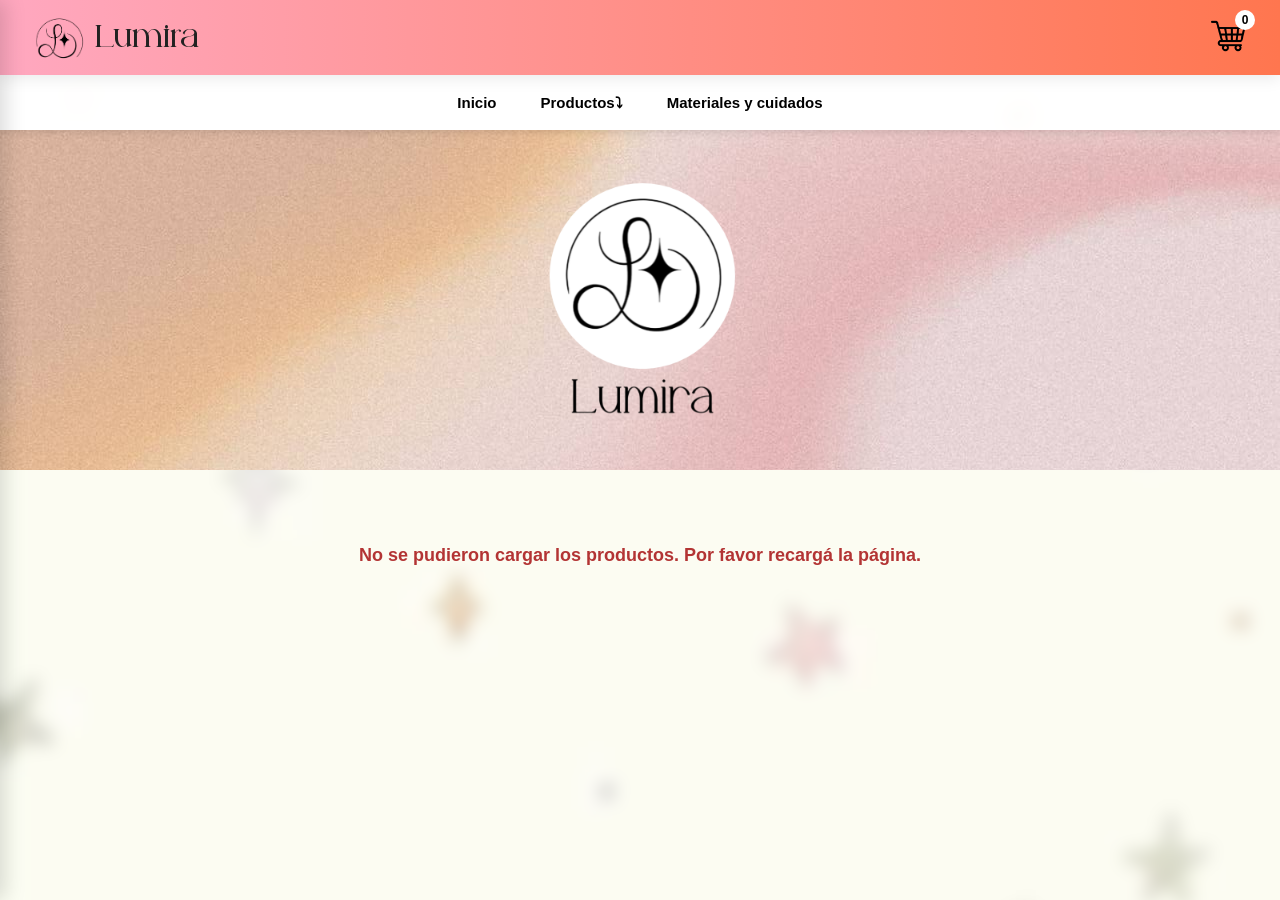
==== index.html @ 2cc87e88 "eliminar boton "ver todos"" ====
<!DOCTYPE html>
<html lang="es">

<head>
    <meta charset="UTF-8">
    <meta name="viewport" content="width=device-width, initial-scale=1.0">
    <title>Catálogo Lumira</title>

    <!-- LOGO EN LA PESTAÑA -->
    <link rel="icon" type="image/png" href="images/logo.png">

    <link rel="stylesheet" href="style.css">
</head>

<body>

    <!-- =========================================================
         FONDO DESENFOCADO
    ========================================================== -->
    <div class="fondo-desenfocado"></div>

    <!-- =========================================================
         HEADER (FIJO AL HACER SCROLL)
    ========================================================== -->
    <header class="header">

        <!-- BOTÓN MENÚ CELULAR -->
        <button
            class="boton-menu-celu"
            id="boton-menu-celu"
            onclick="abrirMenu()"
            aria-label="Abrir menú"
        >
            ☰
        </button>

        <!-- LOGO -->
        <div class="logo-container">
            <img
                src="images/logo.png"
                alt="Logo Lumira"
                class="logo-img"
            >
            <div class="logo-text">
                Lumira
            </div>
        </div>

        <!-- CARRITO -->
        <button
            class="boton-carrito"
            onclick="abrirCarrito()"
            aria-label="Abrir selección"
        >
            <img
                src="images/carrito.png"
                alt="Carrito"
            >
            <span
                id="contador-carrito"
                class="contador-carrito"
            >
                0
            </span>
        </button>

    </header>

    <!-- =========================================================
         MENÚ PRINCIPAL - PC
    ========================================================== -->
    <nav class="menu-principal" id="menu-principal">

        <!-- INICIO -->
        <button class="menu-principal-boton" onclick="mostrarSeccion('todos')">
            Inicio
        </button>

        <!-- PRODUCTOS -->
        <div class="menu-dropdown">
            <button
                class="menu-principal-boton menu-productos-boton"
                onclick="toggleProductos()"
            >
                Productos <span class="flecha-menu">⤵</span>
            </button>

            <!-- SUBMENÚ PRODUCTOS -->
            <div class="submenu-productos" id="submenu-productos">

                <!-- ACERO BLANCO -->
                <div class="material-menu">
                    <button class="material-boton" onclick="toggleMaterial('acero-blanco')">
                        Acero Blanco <span>›</span>
                    </button>
                    <div class="tipos-menu" id="tipos-acero-blanco">
                        <button class="btn-ver-todo-cat" onclick="filtrarMaterial('acero-blanco')">
                            • Ver todo Acero Blanco
                        </button>
                        <button onclick="filtrarTipo('acero-blanco', 'aros')">Aros</button>
                        <button onclick="filtrarTipo('acero-blanco', 'abridores')">Abridores</button>
                        <button onclick="filtrarTipo('acero-blanco', 'pulseras')">Pulseras</button>
                        <button onclick="filtrarTipo('acero-blanco', 'anillos')">Anillos</button>
                        <button onclick="filtrarTipo('acero-blanco', 'collares')">Collares</button>
                    </div>
                </div>

                <!-- ACERO DORADO -->
                <div class="material-menu">
                    <button class="material-boton" onclick="toggleMaterial('acero-dorado')">
                        Acero Dorado <span>›</span>
                    </button>
                    <div class="tipos-menu" id="tipos-acero-dorado">
                        <button class="btn-ver-todo-cat" onclick="filtrarMaterial('acero-dorado')">
                            • Ver todo Acero Dorado
                        </button>
                        <button onclick="filtrarTipo('acero-dorado', 'aros')">Aros</button>
                        <button onclick="filtrarTipo('acero-dorado', 'abridores')">Abridores</button>
                        <button onclick="filtrarTipo('acero-dorado', 'pulseras')">Pulseras</button>
                        <button onclick="filtrarTipo('acero-dorado', 'anillos')">Anillos</button>
                        <button onclick="filtrarTipo('acero-dorado', 'collares')">Collares</button>
                    </div>
                </div>

                <!-- ACERO QUIRÚRGICO -->
                <div class="material-menu">
                    <button class="material-boton" onclick="toggleMaterial('acero-quirurgico')">
                        Acero Quirúrgico <span>›</span>
                    </button>
                    <div class="tipos-menu" id="tipos-acero-quirurgico">
                        <button class="btn-ver-todo-cat" onclick="filtrarMaterial('acero-quirurgico')">
                            • Ver todo Acero Quirúrgico
                        </button>
                        <button onclick="filtrarTipo('acero-quirurgico', 'aros')">Aros</button>
                        <button onclick="filtrarTipo('acero-quirurgico', 'abridores')">Abridores</button>
                        <button onclick="filtrarTipo('acero-quirurgico', 'pulseras')">Pulseras</button>
                        <button onclick="filtrarTipo('acero-quirurgico', 'anillos')">Anillos</button>
                        <button onclick="filtrarTipo('acero-quirurgico', 'collares')">Collares</button>
                    </div>
                </div>

                <!-- PLATA -->
                <div class="material-menu">
                    <button class="material-boton" onclick="toggleMaterial('plata')">
                        Plata <span>›</span>
                    </button>
                    <div class="tipos-menu" id="tipos-plata">
                        <button class="btn-ver-todo-cat" onclick="filtrarMaterial('plata')">
                            • Ver todo Plata
                        </button>
                        <button onclick="filtrarTipo('plata', 'aros')">Aros</button>
                        <button onclick="filtrarTipo('plata', 'abridores')">Abridores</button>
                        <button onclick="filtrarTipo('plata', 'pulseras')">Pulseras</button>
                        <button onclick="filtrarTipo('plata', 'anillos')">Anillos</button>
                        <button onclick="filtrarTipo('plata', 'collares')">Collares</button>
                    </div>
                </div>

                <!-- LAMINADO EN PLATA -->
                <div class="material-menu">
                    <button class="material-boton" onclick="toggleMaterial('laminado-plata')">
                        Laminado en Plata <span>›</span>
                    </button>
                    <div class="tipos-menu" id="tipos-laminado-plata">
                        <button class="btn-ver-todo-cat" onclick="filtrarMaterial('laminado-plata')">
                            • Ver todo Laminado en Plata
                        </button>
                        <button onclick="filtrarTipo('laminado-plata', 'aros')">Aros</button>
                        <button onclick="filtrarTipo('laminado-plata', 'abridores')">Abridores</button>
                        <button onclick="filtrarTipo('laminado-plata', 'pulseras')">Pulseras</button>
                        <button onclick="filtrarTipo('laminado-plata', 'anillos')">Anillos</button>
                        <button onclick="filtrarTipo('laminado-plata', 'collares')">Collares</button>
                    </div>
                </div>

                <!-- VER TODOS -->
                <button class="ver-todos-productos" onclick="mostrarSeccion('todos')">
                    Ver todos los productos
                </button>

            </div>
        </div>

        <!-- MATERIALES Y CUIDADOS -->
        <button class="menu-principal-boton" onclick="mostrarCuidados()">
            Materiales y cuidados
        </button>

    </nav>

    <!-- =========================================================
         MENÚ LATERAL - CELULAR
    ========================================================== -->
    <div class="menu-overlay" id="menu-overlay" onclick="cerrarMenu()"></div>

    <aside class="menu-lateral" id="menu-lateral">

        <div class="menu-lateral-header">
            <span>Menú</span>
            <button onclick="cerrarMenu()" aria-label="Cerrar menú">×</button>
        </div>

        <button class="menu-lateral-boton" onclick="mostrarSeccion('todos'); cerrarMenu();">
            Inicio
        </button>

        <button class="menu-lateral-boton" onclick="toggleProductosCelu()">
            Productos <span>⌄</span>
        </button>

        <div class="submenu-productos-celu" id="submenu-productos-celu">

            <!-- ACERO BLANCO -->
            <button class="material-boton-celu" onclick="toggleMaterialCelu('acero-blanco')">
                Acero Blanco <span>›</span>
            </button>
            <div class="tipos-menu-celu" id="tipos-celu-acero-blanco">
                <button class="btn-ver-todo-cat-celu" onclick="filtrarMaterial('acero-blanco'); cerrarMenu();">
                    • Ver todo Acero Blanco
                </button>
                <button onclick="filtrarTipoCelu('acero-blanco', 'aros')">Aros</button>
                <button onclick="filtrarTipoCelu('acero-blanco', 'abridores')">Abridores</button>
                <button onclick="filtrarTipoCelu('acero-blanco', 'pulseras')">Pulseras</button>
                <button onclick="filtrarTipoCelu('acero-blanco', 'anillos')">Anillos</button>
                <button onclick="filtrarTipoCelu('acero-blanco', 'collares')">Collares</button>
            </div>

            <!-- ACERO DORADO -->
            <button class="material-boton-celu" onclick="toggleMaterialCelu('acero-dorado')">
                Acero Dorado <span>›</span>
            </button>
            <div class="tipos-menu-celu" id="tipos-celu-acero-dorado">
                <button class="btn-ver-todo-cat-celu" onclick="filtrarMaterial('acero-dorado'); cerrarMenu();">
                    • Ver todo Acero Dorado
                </button>
                <button onclick="filtrarTipoCelu('acero-dorado', 'aros')">Aros</button>
                <button onclick="filtrarTipoCelu('acero-dorado', 'abridores')">Abridores</button>
                <button onclick="filtrarTipoCelu('acero-dorado', 'pulseras')">Pulseras</button>
                <button onclick="filtrarTipoCelu('acero-dorado', 'anillos')">Anillos</button>
                <button onclick="filtrarTipoCelu('acero-dorado', 'collares')">Collares</button>
            </div>

            <!-- ACERO QUIRÚRGICO -->
            <button class="material-boton-celu" onclick="toggleMaterialCelu('acero-quirurgico')">
                Acero Quirúrgico <span>›</span>
            </button>
            <div class="tipos-menu-celu" id="tipos-celu-acero-quirurgico">
                <button class="btn-ver-todo-cat-celu" onclick="filtrarMaterial('acero-quirurgico'); cerrarMenu();">
                    • Ver todo Acero Quirúrgico
                </button>
                <button onclick="filtrarTipoCelu('acero-quirurgico', 'aros')">Aros</button>
                <button onclick="filtrarTipoCelu('acero-quirurgico', 'abridores')">Abridores</button>
                <button onclick="filtrarTipoCelu('acero-quirurgico', 'pulseras')">Pulseras</button>
                <button onclick="filtrarTipoCelu('acero-quirurgico', 'anillos')">Anillos</button>
                <button onclick="filtrarTipoCelu('acero-quirurgico', 'collares')">Collares</button>
            </div>

            <!-- PLATA -->
            <button class="material-boton-celu" onclick="toggleMaterialCelu('plata')">
                Plata <span>›</span>
            </button>
            <div class="tipos-menu-celu" id="tipos-celu-plata">
                <button class="btn-ver-todo-cat-celu" onclick="filtrarMaterial('plata'); cerrarMenu();">
                    • Ver todo Plata
                </button>
                <button onclick="filtrarTipoCelu('plata', 'aros')">Aros</button>
                <button onclick="filtrarTipoCelu('plata', 'abridores')">Abridores</button>
                <button onclick="filtrarTipoCelu('plata', 'pulseras')">Pulseras</button>
                <button onclick="filtrarTipoCelu('plata', 'anillos')">Anillos</button>
                <button onclick="filtrarTipoCelu('plata', 'collares')">Collares</button>
            </div>

            <!-- LAMINADO EN PLATA -->
            <button class="material-boton-celu" onclick="toggleMaterialCelu('laminado-plata')">
                Laminado en Plata <span>›</span>
            </button>
            <div class="tipos-menu-celu" id="tipos-celu-laminado-plata">
                <button class="btn-ver-todo-cat-celu" onclick="filtrarMaterial('laminado-plata'); cerrarMenu();">
                    • Ver todo Laminado en Plata
                </button>
                <button onclick="filtrarTipoCelu('laminado-plata', 'aros')">Aros</button>
                <button onclick="filtrarTipoCelu('laminado-plata', 'abridores')">Abridores</button>
                <button onclick="filtrarTipoCelu('laminado-plata', 'pulseras')">Pulseras</button>
                <button onclick="filtrarTipoCelu('laminado-plata', 'anillos')">Anillos</button>
                <button onclick="filtrarTipoCelu('laminado-plata', 'collares')">Collares</button>
            </div>

            <button
                class="ver-todos-productos-celu"
                onclick="mostrarSeccion('todos'); cerrarMenu();"
            >
                Ver todos los productos
            </button>

        </div>

        <button class="menu-lateral-boton" onclick="mostrarCuidados(); cerrarMenu();">
            Materiales y cuidados
        </button>

    </aside>

    <!-- =========================================================
         IMAGEN PRINCIPAL
    ========================================================== -->
    <div class="menu-imagen">
        <img
            src="images/fondo.png"
            alt="Lumira Joyas"
            class="fondo"
        >
    </div>

    <!-- =========================================================
         CATÁLOGO
    ========================================================== -->
    <main class="catalogo" id="catalogo">
        <!-- Los productos se cargarán automáticamente -->
    </main>

    <!-- =========================================================
         MODAL GUÍA DE CUIDADOS
    ========================================================== -->
    <div class="modal-cuidados-overlay" id="modal-cuidados">
        <div class="modal-cuidados-caja">
            
            <button class="modal-cuidados-cerrar" onclick="cerrarCuidados()" aria-label="Cerrar">×</button>

            <h2 class="cuidados-titulo-principal">Guía de Cuidado de Joyas</h2>

            <p class="cuidados-intro">
                Para que tus piezas mantengan su brillo y color original por mucho más tiempo, te recomendamos seguir estas pautas de uso y mantenimiento según el material:
            </p>

            <div class="cuidados-seccion">
                <h3 class="cuidados-seccion-titulo">RECOMENDACIONES GENERALES</h3>

                <div class="cuidados-item">
                    <h4>EVITÁ EL CONTACTO CON QUÍMICOS</h4>
                    <p>⤷ Colocate perfumes, cremas, lociones corporales y fijador de pelo antes de ponerte las joyas y dejá que la piel absorba el producto primero.</p>
                </div>

                <div class="cuidados-item">
                    <h4>CUIDADO CON EL AGUA</h4>
                    <p>⤷ Retirate los accesorios antes de ducharte, ingresar a la piscina (el cloro deteriora los acabados) o al mar (la salinidad es corrosiva).</p>
                </div>

                <div class="cuidados-item">
                    <h4>GUARDADO INDIVIDUAL</h4>
                    <p>⤷ Guardá cada pieza por separado en bolsitas de tela, sobres herméticos tipo ziploc o alhajeros con compartimentos para evitar fricción, rayones y enredos.</p>
                </div>

                <div class="cuidados-item">
                    <h4>ACTIVIDAD FÍSICA</h4>
                    <p>⤷ No uses las joyas para hacer deporte; el sudor y el pH de la piel pueden acelerar el desgaste de los recubrimientos.</p>
                </div>
            </div>

            <div class="cuidados-seccion">
                <h3 class="cuidados-seccion-titulo">CUIDADOS ESPECÍFICOS POR MATERIAL</h3>

                <div class="cuidados-item">
                    <h4>ACERO QUIRÚRGICO 316L</h4>
                    <p>⤷ Es el material más resistente, inoxidable e hipoalergénico. No se oxida ni pierde su color con el agua. Podés lavarlo periódicamente con agua tibia y jabón neutro, secándolo bien con un paño suave.</p>
                </div>

                <div class="cuidados-item">
                    <h4>ACERO BLANCO Y ACERO DORADO</h4>
                    <p>⤷ Al tener una base de acero con un baño de color (plateado o dorado), requieren un trato delicado para no desgastar la capa superficial. Evitá totalmente el agua, el roce constante contra superficies duras y los productos abrasivos.</p>
                </div>

                <div class="cuidados-item">
                    <h4>LAMINADO EN PLATA / PLATA 925</h4>
                    <p>⤷ La plata reacciona de forma natural con el azufre del ambiente y el pH corporal, lo que puede oscurecerla con el tiempo. Esto no significa que esté arruinada: basta con frotarla suavemente con un paño de pulido seco para joyas o microfibra limpia para devolverle su brillo. Mantenelas siempre protegidas del aire y la humedad directa cuando no las uses.</p>
                </div>
            </div>

        </div>
    </div>

    <!-- =========================================================
         JAVASCRIPT
    ========================================================== -->
    <script>

        /* ========================================================
           SUPABASE CONFIG
        ======================================================== */
        const SUPABASE_URL = "https://fnpxfmdgilsuipwyrkzs.supabase.co";
        const SUPABASE_KEY = "sb_publishable_K-2L2v84e3yEme6vSFzbAw_E8MiIpHr";

        /* ========================================================
           VARIABLES
        ======================================================== */
        let todosLosProductos = [];
        let carrito = [];

        /* ========================================================
           MENÚ PRINCIPAL (PC)
        ======================================================== */
        function toggleProductos() {
            const submenu = document.getElementById("submenu-productos");
            submenu.classList.toggle("activo");
        }

        function toggleMaterial(material) {
            const tipos = document.getElementById("tipos-" + material);
            if (tipos) tipos.classList.toggle("activo");
        }

        /* ========================================================
           MENÚ CELULAR
        ======================================================== */
        function abrirMenu() {
            document.getElementById("menu-lateral").classList.add("activo");
            document.getElementById("menu-overlay").classList.add("activo");
        }

        function cerrarMenu() {
            document.getElementById("menu-lateral").classList.remove("activo");
            document.getElementById("menu-overlay").classList.remove("activo");
        }

        function toggleProductosCelu() {
            document.getElementById("submenu-productos-celu").classList.toggle("activo");
        }

        function toggleMaterialCelu(material) {
            const tipos = document.getElementById("tipos-celu-" + material);
            if (tipos) tipos.classList.toggle("activo");
        }

        function filtrarTipoCelu(material, tipo) {
            filtrarTipo(material, tipo);
            cerrarMenu();
        }

        /* ========================================================
           MODAL CUIDADOS
        ======================================================== */
        function mostrarCuidados() {
            document.getElementById("modal-cuidados").classList.add("activo");
        }

        function cerrarCuidados() {
            document.getElementById("modal-cuidados").classList.remove("activo");
        }

        document.getElementById("modal-cuidados").addEventListener("click", (e) => {
            if (e.target === document.getElementById("modal-cuidados")) {
                cerrarCuidados();
            }
        });

        /* ========================================================
           FILTRADO CON PERSISTENCIA EN URL
        ======================================================== */

        // Filtrar por Material + Tipo (ej: Acero Dorado -> Pulseras)
        function filtrarTipo(material, tipo, actualizarURL = true) {
            if (actualizarURL) {
                const url = new URL(window.location);
                url.searchParams.set("material", material);
                url.searchParams.set("tipo", tipo);
                window.history.pushState({}, "", url);
            }

            const productosFiltrados = todosLosProductos.filter(producto => {
                const cat = (producto.categoria || producto.material || "").toLowerCase();
                const tip = (producto.tipo || "").toLowerCase();
                return cat === material.toLowerCase() && tip === tipo.toLowerCase();
            });

            mostrarProductos(productosFiltrados);
            const sub = document.getElementById("submenu-productos");
            if (sub) sub.classList.remove("activo");
        }

        // Filtrar solo por Material (ej: Ver todo Acero Dorado)
        function filtrarMaterial(material, actualizarURL = true) {
            if (actualizarURL) {
                const url = new URL(window.location);
                url.searchParams.set("material", material);
                url.searchParams.delete("tipo");
                window.history.pushState({}, "", url);
            }

            const productosFiltrados = todosLosProductos.filter(producto => {
                const cat = (producto.categoria || producto.material || "").toLowerCase();
                return cat === material.toLowerCase();
            });

            mostrarProductos(productosFiltrados);
            const sub = document.getElementById("submenu-productos");
            if (sub) sub.classList.remove("activo");
        }

        // Mostrar Todos los productos
        function mostrarSeccion(seccion, actualizarURL = true) {
            if (actualizarURL) {
                const url = new URL(window.location);
                url.searchParams.delete("material");
                url.searchParams.delete("tipo");
                window.history.pushState({}, "", url);
            }

            mostrarProductos(todosLosProductos);
            const sub = document.getElementById("submenu-productos");
            if (sub) sub.classList.remove("activo");
        }

// Leer la URL al cargar o al usar atrás/adelante del navegador
        function aplicarFiltrosDesdeURL() {
            const params = new URLSearchParams(window.location.search);
            const material = params.get("material");
            const tipo = params.get("tipo");

            if (material && tipo) {
                filtrarTipo(material, tipo, false);
            } else if (material) {
                filtrarMaterial(material, false);
            } else {
                // Si no hay filtros, mostramos los botones grandes de inicio
                mostrarInicioCategorias();
            }
        }

        // FUNCIÓN: Muestra los botones gigantes de materiales en el inicio
        function mostrarInicioCategorias() {
            const catalogo = document.getElementById("catalogo");
            catalogo.innerHTML = `
                <div class="contenedor-inicio-materiales">
                    <h2 class="titulo-inicio-materiales">Elegí el material que estás buscando</h2>
                    <div class="grid-materiales-grandes">
                        <button class="btn-material-grande" onclick="filtrarMaterial('acero-blanco')">Acero Blanco</button>
                        <button class="btn-material-grande" onclick="filtrarMaterial('acero-dorado')">Acero Dorado</button>
                        <button class="btn-material-grande" onclick="filtrarMaterial('acero-quirurgico')">Acero Quirúrgico</button>
                        <button class="btn-material-grande" onclick="filtrarMaterial('plata')">Plata</button>
                        <button class="btn-material-grande" onclick="filtrarMaterial('laminado-plata')">Laminado en Plata</button>
                    </div>
                </div>
            `;
            
            const sub = document.getElementById("submenu-productos");
            if (sub) sub.classList.remove("activo");
        }

        // Modificar para que el botón "Inicio" del menú cargue los botones grandes
        function mostrarSeccion(seccion, actualizarURL = true) {
            if (actualizarURL) {
                const url = new URL(window.location);
                url.searchParams.delete("material");
                url.searchParams.delete("tipo");
                window.history.pushState({}, "", url);
            }

            if (seccion === 'todos') {
                mostrarInicioCategorias();
            }

            const sub = document.getElementById("submenu-productos");
            if (sub) sub.classList.remove("activo");
        }

        window.addEventListener("popstate", aplicarFiltrosDesdeURL);

        /* ========================================================
           MOSTRAR PRODUCTOS
        ======================================================== */
        function mostrarProductos(productos) {
            const catalogo = document.getElementById("catalogo");
            catalogo.innerHTML = "";

            if (!productos || productos.length === 0) {
                catalogo.innerHTML = `
                    <p class="sin-productos">
                        No hay productos para mostrar.
                    </p>
                `;
                return;
            }

            productos.forEach(producto => {
                const tarjeta = document.createElement("div");
                tarjeta.classList.add(
                    "producto",
                    producto.categoria || "sin-categoria",
                    producto.tipo || "sin-tipo"
                );
                tarjeta.dataset.productoId = producto.id;

                // 1. Imagen
                const imagen = document.createElement("img");
                imagen.src = producto.imagen || "images/sin-imagen.jpg";
                imagen.alt = producto.nombre || "Joya Lumira";
                imagen.loading = "lazy";

                // 2. Nombre
                const nombre = document.createElement("h2");
                nombre.textContent = producto.nombre || "Sin nombre";

                // 3. Precios y Descuento
                const precioContenedor = document.createElement("div");
                precioContenedor.classList.add("precio-producto");

                const precioOriginal = Number(producto.precio || 0);
                const descuento = Number(producto.descuento || 0);
                const precioFinal = descuento > 0 ? precioOriginal * (1 - descuento / 100) : precioOriginal;

                if (descuento > 0) {
                    precioContenedor.innerHTML = `
                        <div class="precio-fila">
                            <span class="precio-original">$${precioOriginal.toLocaleString("es-AR")}</span>
                            <span class="descuento">${descuento}% OFF</span>
                        </div>
                        <div class="precio-final">$${precioFinal.toLocaleString("es-AR")}</div>
                    `;
                } else {
                    precioContenedor.innerHTML = `
                        <span class="precio-final">$${precioOriginal.toLocaleString("es-AR")}</span>
                    `;
                }

                // 4. Botón Ver Más
                const boton = document.createElement("a");
                boton.textContent = "Ver más";
                boton.classList.add("boton");
                boton.href = "producto.html?id=" + producto.id;

                // 5. Botón Agregar
                const botonAgregar = document.createElement("button");
                botonAgregar.classList.add("boton-seleccion");
                botonAgregar.type = "button";

                const stock = Number(producto.cantidad_disponible ?? producto.stock ?? 0);

                function actualizarBotonAgregar() {
                    const existente = carrito.find(item => item.id === producto.id);
                    if (existente) {
                        botonAgregar.textContent = `✓ Añadido (${existente.cantidad})`;
                        botonAgregar.classList.add("producto-anadido");
                    } else {
                        botonAgregar.textContent = "Agregar a mi selección";
                        botonAgregar.classList.remove("producto-anadido");
                    }
                }

                botonAgregar.addEventListener("click", () => {
                    const existente = carrito.find(item => item.id === producto.id);

                    if (existente) {
                        if (existente.cantidad >= stock) {
                            alert("Ya seleccionaste todas las unidades disponibles de este producto. 💕");
                            return;
                        }
                    }

                    agregarAlCarrito(producto);
                    actualizarBotonAgregar();
                });

                actualizarBotonAgregar();

                // Armar tarjeta
                tarjeta.appendChild(imagen);
                tarjeta.appendChild(nombre);
                tarjeta.appendChild(precioContenedor);
                tarjeta.appendChild(boton);
                tarjeta.appendChild(botonAgregar);

                catalogo.appendChild(tarjeta);
            });
        }

        /* ========================================================
           CARGAR PRODUCTOS DESDE SUPABASE
        ======================================================== */
        async function cargarProductos() {
            try {
                const respuesta = await fetch(
                    `${SUPABASE_URL}/rest/v1/productos?select=*&order=id.desc`,
                    {
                        headers: {
                            "apikey": SUPABASE_KEY
                        }
                    }
                );

                if (!respuesta.ok) {
                    throw new Error("Error al conectar con Supabase: " + respuesta.status);
                }

                const productos = await respuesta.json();

                todosLosProductos = (productos || []).filter(producto => {
                    const stock = Number(producto.cantidad_disponible ?? producto.stock ?? 0);
                    return stock > 0;
                });

                aplicarFiltrosDesdeURL();

            } catch (error) {
                console.error("Error cargando productos:", error);
                document.getElementById("catalogo").innerHTML = `
                    <p class="sin-productos" style="color:#b33434;">
                        No se pudieron cargar los productos. Por favor recargá la página.
                    </p>
                `;
            }
        }

        /* ========================================================
           MANEJO DE CARRITO
        ======================================================== */
        function agregarAlCarrito(producto) {
            const stock = Number(producto.cantidad_disponible ?? producto.stock ?? 0);
            const existente = carrito.find(item => item.id === producto.id);

            if (existente) {
                if (existente.cantidad >= stock) {
                    alert("Ya seleccionaste todas las unidades disponibles. 💕");
                    return;
                }
                existente.cantidad++;
            } else {
                carrito.push({
                    ...producto,
                    cantidad: 1
                });
            }

            actualizarCarrito();
        }

        function actualizarCarrito() {
            const contador = document.getElementById("contador-carrito");
            const cantidad = carrito.reduce((total, p) => total + (p.cantidad || 1), 0);
            if (contador) contador.textContent = cantidad;

            localStorage.setItem("lumiraCarrito", JSON.stringify(carrito));
        }

        function abrirCarrito() {
            window.location.href = "carrito.html";
        }

        function cargarCarritoGuardado() {
            const guardado = localStorage.getItem("lumiraCarrito");
            if (!guardado) {
                carrito = [];
                return;
            }
            try {
                carrito = JSON.parse(guardado) || [];
            } catch (e) {
                carrito = [];
            }
        }

        /* ========================================================
            INICIALIZAR
        ======================================================== */
        cargarCarritoGuardado();
        actualizarCarrito();
        
        // Modificamos esto para que cargue los datos en segundo plano 
        // pero muestre los botones grandes apenas abre la página:
        async function iniciarTienda() {
            mostrarInicioCategorias(); // Muestra los botones al instante
            await cargarProductos();   // Carga los productos por detrás sin mostrarlos todavía
        }
        
        iniciarTienda();
    </script>
</body>
</html>
---- style.css ----
/* =========================================================
   FUENTE
========================================================= */

@font-face {
    font-family: 'MUENOO';
    src: url('fonts/MUENOO.ttf') format('truetype');
}

/* =========================================================
   GENERAL
========================================================= */

* {
    box-sizing: border-box;
}

html {
    margin: 0;
    padding: 0;
}

body {
    margin: 0;
    padding: 0;
    font-family: Arial, sans-serif;
    color: #222;
    min-height: 100vh;
}

/* =========================================================
   FONDO DESENFOCADO
========================================================= */

.fondo-desenfocado {
    position: fixed;
    inset: 0;
    background: url('images/desenfocado.jpg') center / cover no-repeat;
    filter: blur(8px);
    transform: scale(1.05);
    z-index: -1;
}

/* =========================================================
   HEADER (FIJO AL HACER SCROLL)
========================================================= */

.header {
    width: 100%;
    height: 75px;
    display: flex;
    align-items: center;
    justify-content: space-between;
    padding: 10px 30px;
    background: linear-gradient(90deg, #FFA8C0, #FF764F);
    position: sticky;
    top: 0;
    z-index: 1000;
    box-shadow: 0 4px 15px rgba(0, 0, 0, 0.08);
}

/* =========================================================
   LOGO
========================================================= */

.logo-container {
    display: flex;
    align-items: center;
    gap: 8px;
}

.logo-img {
    height: 48px;
    width: auto;
}

.logo-text {
    font-family: 'MUENOO', cursive;
    font-size: 32px;
}

/* =========================================================
   INSTAGRAM
========================================================= */

.contacto {
    margin-left: auto;
    margin-right: 25px;
}

.contacto a {
    text-decoration: none;
    color: #000;
    font-weight: bold;
}

.contacto a:hover {
    text-decoration: underline;
}

/* =========================================================
   CARRITO
========================================================= */

.boton-carrito {
    position: relative;
    border: none;
    background: transparent;
    cursor: pointer;
    padding: 5px;
}

.boton-carrito img {
    width: 34px;
    height: 34px;
    object-fit: contain;
}

.contador-carrito {
    position: absolute;
    top: -4px;
    right: -5px;
    min-width: 20px;
    height: 20px;
    padding: 0 5px;
    border-radius: 50%;
    background: #fff;
    color: #000;
    font-size: 12px;
    font-weight: bold;
    display: flex;
    align-items: center;
    justify-content: center;
}

/* =========================================================
   BOTÓN MENÚ CELULAR
========================================================= */

.boton-menu-celu {
    display: none;
    border: none;
    background: transparent;
    font-size: 28px;
    cursor: pointer;
    padding: 4px;
}

/* =========================================================
   MENÚ PRINCIPAL PC
========================================================= */

.menu-principal {
    width: 100%;
    height: 55px;
    display: flex;
    align-items: center;
    justify-content: center;
    gap: 8px;
    background: rgba(255, 255, 255, 0.96);
    box-shadow: 0 2px 8px rgba(0, 0, 0, 0.12);
    position: relative;
    z-index: 900;
}

/* =========================================================
   BOTONES PRINCIPALES
========================================================= */

.menu-principal-boton {
    height: 55px;
    border: none;
    background: transparent;
    padding: 0 18px;
    font-size: 15px;
    font-weight: bold;
    cursor: pointer;
    display: flex;
    align-items: center;
    justify-content: center;
    white-space: nowrap;
}

.menu-principal-boton:hover {
    background: rgba(255, 168, 192, 0.22);
}

/* =========================================================
   DROPDOWN PRODUCTOS
========================================================= */

.menu-dropdown {
    position: relative;
    height: 55px;
    display: flex;
    align-items: center;
}

.submenu-productos {
    position: absolute;
    top: 55px;
    left: 50%;
    transform: translateX(-50%);
    width: 260px;
    background: #fff;
    border-radius: 0 0 12px 12px;
    box-shadow: 0 8px 25px rgba(0, 0, 0, 0.18);
    padding: 10px;
    display: none;
}

.submenu-productos.activo {
    display: block;
}

/* =========================================================
   MATERIAL PC
========================================================= */

.material-menu {
    width: 100%;
}

.material-boton {
    width: 100%;
    border: none;
    background: transparent;
    padding: 12px 10px;
    display: flex;
    align-items: center;
    justify-content: space-between;
    font-size: 14px;
    font-weight: bold;
    cursor: pointer;
    border-radius: 7px;
}

.material-boton:hover {
    background: #f8eeee;
}

.material-boton span {
    font-size: 20px;
    line-height: 1;
}

/* =========================================================
   TIPOS DE JOYAS PC
========================================================= */

.tipos-menu {
    display: none;
    padding: 3px 8px 8px;
}

.tipos-menu.activo {
    display: flex;
    flex-direction: column;
    gap: 2px;
}

.tipos-menu button {
    border: none;
    background: transparent;
    text-align: left;
    padding: 7px 10px;
    border-radius: 6px;
    cursor: pointer;
    font-size: 13px;
}

.tipos-menu button:hover {
    background: #f5eeee;
}

.btn-ver-todo-cat {
    font-weight: bold !important;
    color: #b03a58 !important;
    border-bottom: 1px solid #f2e3e7 !important;
    padding-bottom: 8px !important;
    margin-bottom: 3px;
}

/* =========================================================
   VER TODOS
========================================================= */

.ver-todos-productos {
    width: 100%;
    margin-top: 7px;
    padding: 10px;
    border: none;
    border-top: 1px solid #eee;
    background: transparent;
    font-weight: bold;
    cursor: pointer;
}

.ver-todos-productos:hover {
    background: #f8eeee;
}

/* =========================================================
   MENÚ LATERAL CELULAR
========================================================= */

.menu-overlay {
    position: fixed;
    inset: 0;
    background: rgba(0, 0, 0, 0.4);
    z-index: 2000;
    opacity: 0;
    visibility: hidden;
    transition: opacity 0.25s;
}

.menu-overlay.activo {
    opacity: 1;
    visibility: visible;
}

.menu-lateral {
    position: fixed;
    top: 0;
    left: 0;
    width: 82%;
    max-width: 340px;
    height: 100vh;
    background: #fff;
    z-index: 2100;
    transform: translateX(-100%);
    transition: transform 0.3s ease;
    overflow-y: auto;
    box-shadow: 5px 0 20px rgba(0, 0, 0, 0.15);
}

.menu-lateral.activo {
    transform: translateX(0);
}

/* =========================================================
   CABECERA MENÚ CELULAR
========================================================= */

.menu-lateral-header {
    height: 65px;
    padding: 0 20px;
    display: flex;
    align-items: center;
    justify-content: space-between;
    background: linear-gradient(90deg, #FFA8C0, #FF764F);
    font-size: 20px;
    font-weight: bold;
}

.menu-lateral-header button {
    border: none;
    background: transparent;
    font-size: 30px;
    cursor: pointer;
}

/* =========================================================
   BOTONES MENÚ CELULAR
========================================================= */

.menu-lateral-boton {
    width: 100%;
    border: none;
    border-bottom: 1px solid #eee;
    background: #fff;
    padding: 15px 20px;
    text-align: left;
    font-size: 16px;
    font-weight: bold;
    cursor: pointer;
    display: flex;
    align-items: center;
    justify-content: space-between;
}

.menu-lateral-boton:hover {
    background: #faf0f2;
}

/* =========================================================
   PRODUCTOS CELULAR
========================================================= */

.submenu-productos-celu {
    display: none;
    background: #fafafa;
}

.submenu-productos-celu.activo {
    display: block;
}

/* =========================================================
   MATERIAL CELULAR
========================================================= */

.material-boton-celu {
    width: 100%;
    border: none;
    background: #fafafa;
    padding: 13px 30px;
    display: flex;
    align-items: center;
    justify-content: space-between;
    font-size: 15px;
    cursor: pointer;
    text-align: left;
}

.material-boton-celu:hover {
    background: #f5eeee;
}

.material-boton-celu span {
    font-size: 21px;
}

/* =========================================================
   TIPOS CELULAR
========================================================= */

.tipos-menu-celu {
    display: none;
    padding: 3px 0 8px;
    background: #f5f5f5;
}

.tipos-menu-celu.activo {
    display: flex;
    flex-direction: column;
}

.tipos-menu-celu button {
    border: none;
    background: transparent;
    padding: 10px 45px;
    text-align: left;
    font-size: 14px;
    cursor: pointer;
}

.tipos-menu-celu button:hover {
    background: #eeeeee;
}

.btn-ver-todo-cat-celu {
    font-weight: bold !important;
    color: #b03a58 !important;
    background: #fdf6f7 !important;
    border-bottom: 1px solid #eddfe2 !important;
}

/* =========================================================
   VER TODOS CELULAR
========================================================= */

.ver-todos-productos-celu {
    width: 100%;
    border: none;
    border-top: 1px solid #ddd;
    background: #fafafa;
    padding: 14px 30px;
    text-align: left;
    font-weight: bold;
    cursor: pointer;
}

.ver-todos-productos-celu:hover {
    background: #f1f1f1;
}

/* =========================================================
   IMAGEN PRINCIPAL
========================================================= */

.menu-imagen {
    width: 100%;
    height: 340px;
    margin: 0;
    padding: 0;
    overflow: hidden;
}

.menu-imagen .fondo {
    display: block;
    width: 100%;
    height: 100%;
    object-fit: cover;
    object-position: center center;
}

/* =========================================================
   CATÁLOGO
========================================================= */

.catalogo {
    width: 92%;
    max-width: 1200px;
    margin: 35px auto;
    display: grid;
    grid-template-columns: repeat(auto-fill, minmax(210px, 1fr));
    gap: 25px;
}

/* =========================================================
   PRODUCTO
========================================================= */

.producto {
    background: rgba(255, 255, 255, 0.96);
    border-radius: 15px;
    padding: 15px;
    box-shadow: 0 5px 18px rgba(0, 0, 0, 0.12);
    display: flex;
    flex-direction: column;
    align-items: center;
}

.producto > img {
    width: 100%;
    aspect-ratio: 1 / 1;
    object-fit: cover;
    border-radius: 10px;
}

.producto h2 {
    width: 100%;
    margin: 12px 0 7px;
    font-size: 17px;
    text-align: center;
}

/* =========================================================
   PRECIOS
========================================================= */

.precio-producto {
    width: 100%;
    text-align: center;
    margin-bottom: 12px;
}

.precio-fila {
    display: flex;
    align-items: center;
    justify-content: center;
    gap: 7px;
}

.precio-original {
    color: #888;
    text-decoration: line-through;
    font-size: 13px;
}

.descuento {
    background: #f56d6d;
    color: #000;
    font-size: 11px;
    font-weight: bold;
    padding: 3px 6px;
    border-radius: 5px;
}

.precio-final {
    font-size: 18px;
    font-weight: bold;
    margin-top: 3px;
}

/* =========================================================
   BOTÓN VER MÁS
========================================================= */

.boton {
    width: 100%;
    text-align: center;
    text-decoration: none;
    background: #222;
    color: #fff;
    padding: 10px;
    border-radius: 8px;
    font-weight: bold;
    margin-bottom: 8px;
    transition: transform 0.2s, opacity 0.2s;
}

.boton:hover {
    transform: translateY(-2px);
    opacity: 0.9;
}

/* =========================================================
   BOTÓN SELECCIÓN
========================================================= */

.boton-seleccion {
    width: 100%;
    border: none;
    background: #FFA8C0;
    color: #000;
    padding: 10px;
    border-radius: 8px;
    font-weight: bold;
    cursor: pointer;
    transition: transform 0.2s, opacity 0.2s;
}

.boton-seleccion:hover {
    transform: translateY(-2px);
    opacity: 0.9;
}

.boton-seleccion.producto-anadido {
    background: #d9f0df;
    color: #256b38;
}

/* =========================================================
   MENSAJE SIN PRODUCTOS
========================================================= */

.sin-productos {
    grid-column: 1 / -1;
    width: 100%;
    text-align: center;
    margin: 40px 0;
    font-size: 18px;
    font-weight: bold;
    color: #555;
}

/* =========================================================
   MODAL GUÍA DE CUIDADOS
========================================================= */

.modal-cuidados-overlay {
    position: fixed;
    top: 0;
    left: 0;
    width: 100vw;
    height: 100vh;
    background: rgba(0, 0, 0, 0.6);
    backdrop-filter: blur(4px);
    z-index: 9999;
    display: none;
    align-items: center;
    justify-content: center;
    padding: 20px;
}

.modal-cuidados-overlay.activo {
    display: flex;
}

.modal-cuidados-caja {
    background: #fff;
    width: 100%;
    max-width: 650px;
    max-height: 88vh;
    overflow-y: auto;
    border-radius: 18px;
    padding: 35px 28px;
    box-shadow: 0 20px 50px rgba(0, 0, 0, 0.25);
    position: relative;
    animation: abrirCuidados 0.25s ease-out;
}

@keyframes abrirCuidados {
    from {
        opacity: 0;
        transform: scale(0.96) translateY(-10px);
    }
    to {
        opacity: 1;
        transform: scale(1) translateY(0);
    }
}

.modal-cuidados-cerrar {
    position: absolute;
    top: 16px;
    right: 16px;
    background: #f1f1f1;
    border: none;
    font-size: 22px;
    line-height: 1;
    width: 34px;
    height: 34px;
    border-radius: 50%;
    cursor: pointer;
    display: flex;
    align-items: center;
    justify-content: center;
    color: #555;
    transition: background 0.2s, color 0.2s;
}

.modal-cuidados-cerrar:hover {
    background: #e2e2e2;
    color: #000;
}

.cuidados-titulo-principal {
    text-align: center;
    font-size: 23px;
    margin: 0 0 14px;
    color: #222;
}

.cuidados-intro {
    font-size: 14px;
    line-height: 1.6;
    color: #555;
    margin-bottom: 22px;
    text-align: center;
}

.cuidados-seccion {
    margin-bottom: 24px;
    padding-top: 15px;
    border-top: 1px solid #f0e6e8;
}

.cuidados-seccion-titulo {
    text-align: center;
    text-transform: uppercase;
    font-size: 15px;
    letter-spacing: 0.5px;
    color: #b03a58;
    margin: 0 0 16px;
}

.cuidados-item {
    margin-bottom: 15px;
}

.cuidados-item h4 {
    margin: 0 0 4px;
    font-size: 13px;
    text-transform: uppercase;
    color: #222;
    letter-spacing: 0.3px;
}

.cuidados-item p {
    margin: 0;
    font-size: 13px;
    line-height: 1.55;
    color: #555;
    padding-left: 4px;
}

/* =========================================================
   RESPONSIVE CELULAR
========================================================= */

@media (max-width: 700px) {

    .header {
        height: 62px;
        padding: 7px 12px;
    }

    .boton-menu-celu {
        display: block;
    }

    .logo-container {
        position: absolute;
        left: 50%;
        transform: translateX(-50%);
    }

    .logo-img {
        height: 38px;
    }

    .logo-text {
        font-size: 25px;
    }

    .contacto {
        display: none;
    }

    .boton-carrito {
        margin-left: auto;
    }

    .boton-carrito img {
        width: 31px;
        height: 31px;
    }

    .menu-principal {
        display: none;
    }

    .menu-imagen {
        width: 100%;
        height: 170px;
        margin: 0;
        padding: 0;
        overflow: hidden;
    }

    .menu-imagen .fondo {
        display: block;
        width: 100%;
        height: 100%;
        object-fit: cover;
        object-position: center center;
    }

    .catalogo {
        width: 94%;
        margin: 25px auto;
        grid-template-columns: repeat(2, minmax(0, 1fr));
        gap: 12px;
    }

    .producto {
        padding: 10px;
        border-radius: 12px;
    }

    .producto > img {
        border-radius: 8px;
    }

    .producto h2 {
        font-size: 14px;
        margin: 9px 0 5px;
    }

    .precio-final {
        font-size: 16px;
    }

    .precio-original {
        font-size: 11px;
    }

    .descuento {
        font-size: 10px;
        padding: 2px 5px;
    }

    .boton {
        font-size: 13px;
        padding: 9px 5px;
    }

    .boton-seleccion {
        font-size: 12px;
        padding: 9px 5px;
    }

    .modal-cuidados-caja {
        padding: 25px 18px;
    }

    .cuidados-titulo-principal {
        font-size: 20px;
    }
}

/* =========================================================
   CELULARES MUY CHICOS
========================================================= */

@media (max-width: 380px) {

    .menu-imagen {
        height: 160px;
    }

    .catalogo {
        gap: 9px;
    }

    .producto {
        padding: 8px;
    }

    .producto h2 {
        font-size: 13px;
    }

    .boton,
    .boton-seleccion {
        font-size: 11px;
    }
}
/* =========================================================
   BOTONES GRANDES DE MATERIALES EN EL INICIO
========================================================== */
.contenedor-inicio-materiales {
    width: 100%;
    text-align: center;
    padding: 30px 15px;
}

.titulo-inicio-materiales {
    font-size: 22px;
    margin-ion: 25px;
    color: #333;
    letter-spacing: 0.5px;
}

.grid-materiales-grandes {
    display: flex;
    flex-wrap: wrap;
    gap: 15px;
    justify-content: center;
    max-width: 800px;
    margin: 0 auto;
}

.btn-material-grande {
    flex: 1 1 240px;
    padding: 22px 15px;
    font-size: 17px;
    font-weight: bold;
    text-transform: uppercase;
    background-color: #ffffff;
    color: #333;
    border: 2px solid #eaeaea;
    border-radius: 10px;
    cursor: pointer;
    box-shadow: 0 4px 6px rgba(0,0,0,0.03);
    transition: all 0.2s ease;
}

.btn-material-grande:hover {
    transform: translateY(-3px);
    box-shadow: 0 6px 12px rgba(0,0,0,0.08);
    border-color: #d65a73;
    color: #d65a73;
}

.btn-ver-todo-general {
    background-color: #d65a73;
    color: #ffffff;
    border: none;
    flex: 1 1 100%;
    max-width: 350px;
}

.btn-ver-todo-general:hover {
    background-color: #b33434;
    color: #ffffff;
}
/* =========================================================
   BOTONES GRANDES DE MATERIALES EN EL INICIO (CENTRADOS)
========================================================== */
.catalogo {
    display: flex;
    justify-content: center;
    align-items: center;
}

.contenedor-inicio-materiales {
    width: 100%;
    max-width: 1000px;
    margin: 0 auto;
    text-align: center;
    padding: 40px 20px;
    box-sizing: border-box;
}

.titulo-inicio-materiales {
    font-size: 26px;
    margin-bottom: 35px;
    color: #333;
    font-weight: 600;
    letter-spacing: 0.5px;
}

.grid-materiales-grandes {
    display: flex;
    flex-wrap: wrap;
    gap: 20px;
    justify-content: center;
    align-items: center;
}

.btn-material-grande {
    flex: 1 1 280px;
    max-width: 400px;
    padding: 30px 20px;
    font-size: 20px;
    font-weight: bold;
    text-transform: uppercase;
    background-color: #ffffff;
    color: #333;
    border: 2px solid #eaeaea;
    border-radius: 14px;
    cursor: pointer;
    box-shadow: 0 6px 12px rgba(0,0,0,0.06);
    transition: all 0.3s ease;
}

.btn-material-grande:hover {
    transform: translateY(-5px);
    box-shadow: 0 10px 20px rgba(0,0,0,0.12);
    border-color: #d65a73;
    color: #d65a73;
}

.btn-ver-todo-general {
    background-color: #d65a73;
    color: #ffffff;
    border: none;
    flex: 1 1 100%;
    max-width: 400px;
    margin-top: 10px;
}

.btn-ver-todo-general:hover {
    background-color: #b33434;
    color: #ffffff;
}
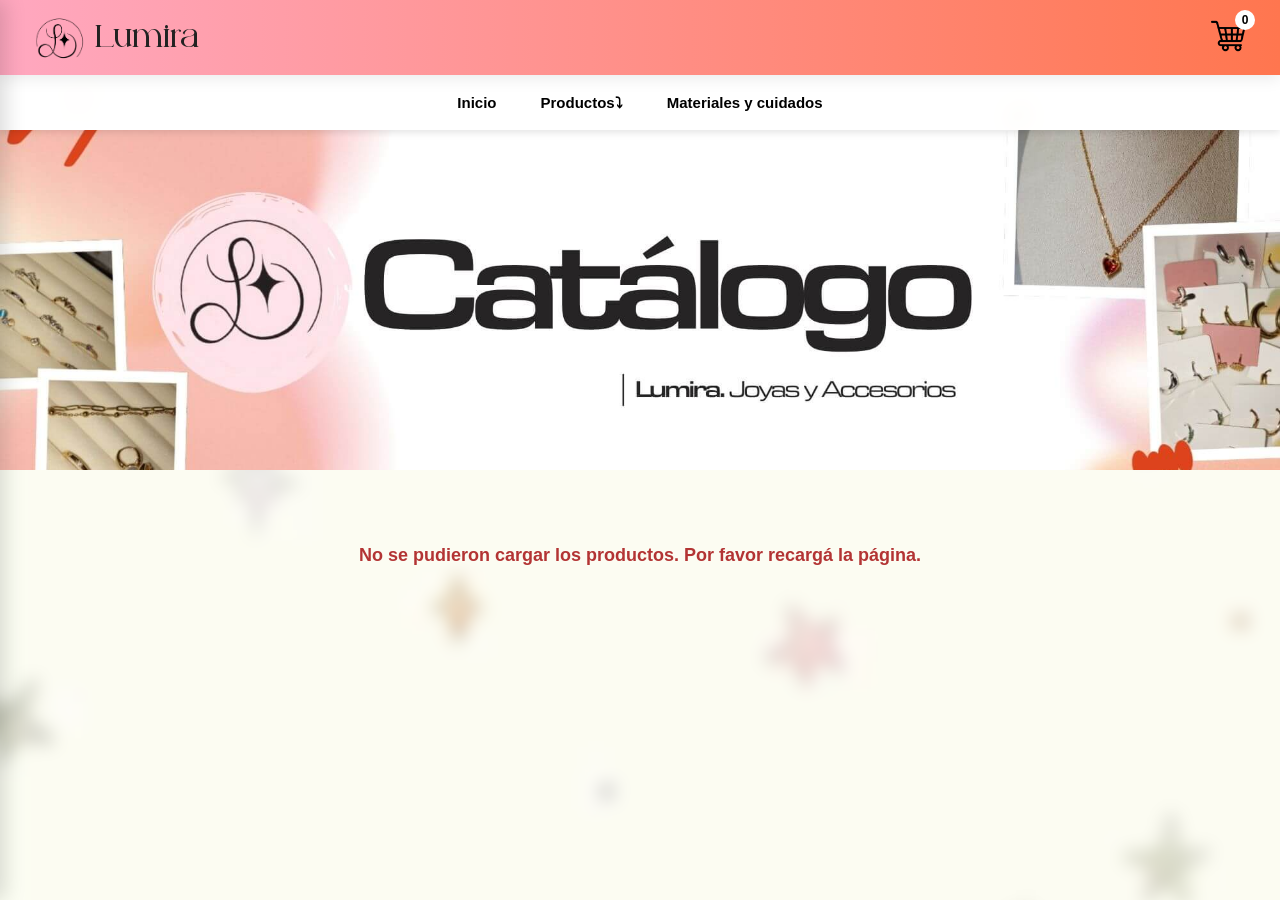
==== commit 401c36d3: "fondo jpg" ====
--- a/index.html
+++ b/index.html
@@ -98,6 +98,7 @@
                             • Ver todo Acero Blanco
                         </button>
                         <button onclick="filtrarTipo('acero-blanco', 'aros')">Aros</button>
+                        <button onclick="filtrarTipo('acero-blanco', 'aros-basicos')">Aros básicos</button>
                         <button onclick="filtrarTipo('acero-blanco', 'abridores')">Abridores</button>
                         <button onclick="filtrarTipo('acero-blanco', 'pulseras')">Pulseras</button>
                         <button onclick="filtrarTipo('acero-blanco', 'anillos')">Anillos</button>
@@ -115,6 +116,7 @@
                             • Ver todo Acero Dorado
                         </button>
                         <button onclick="filtrarTipo('acero-dorado', 'aros')">Aros</button>
+                        <button onclick="filtrarTipo('acero-dorado', 'aros-basicos')">Aros básicos</button>
                         <button onclick="filtrarTipo('acero-dorado', 'abridores')">Abridores</button>
                         <button onclick="filtrarTipo('acero-dorado', 'pulseras')">Pulseras</button>
                         <button onclick="filtrarTipo('acero-dorado', 'anillos')">Anillos</button>
@@ -132,6 +134,7 @@
                             • Ver todo Acero Quirúrgico
                         </button>
                         <button onclick="filtrarTipo('acero-quirurgico', 'aros')">Aros</button>
+                        <button onclick="filtrarTipo('acero-quirurgico', 'aros-basicos')">Aros básicos</button>
                         <button onclick="filtrarTipo('acero-quirurgico', 'abridores')">Abridores</button>
                         <button onclick="filtrarTipo('acero-quirurgico', 'pulseras')">Pulseras</button>
                         <button onclick="filtrarTipo('acero-quirurgico', 'anillos')">Anillos</button>
@@ -149,6 +152,7 @@
                             • Ver todo Plata
                         </button>
                         <button onclick="filtrarTipo('plata', 'aros')">Aros</button>
+                        <button onclick="filtrarTipo('plata', 'aros-basicos')">Aros básicos</button>
                         <button onclick="filtrarTipo('plata', 'abridores')">Abridores</button>
                         <button onclick="filtrarTipo('plata', 'pulseras')">Pulseras</button>
                         <button onclick="filtrarTipo('plata', 'anillos')">Anillos</button>
@@ -166,6 +170,7 @@
                             • Ver todo Laminado en Plata
                         </button>
                         <button onclick="filtrarTipo('laminado-plata', 'aros')">Aros</button>
+                        <button onclick="filtrarTipo('laminado-plata', 'aros-basicos')">Aros básicos</button>
                         <button onclick="filtrarTipo('laminado-plata', 'abridores')">Abridores</button>
                         <button onclick="filtrarTipo('laminado-plata', 'pulseras')">Pulseras</button>
                         <button onclick="filtrarTipo('laminado-plata', 'anillos')">Anillos</button>
@@ -219,6 +224,7 @@
                     • Ver todo Acero Blanco
                 </button>
                 <button onclick="filtrarTipoCelu('acero-blanco', 'aros')">Aros</button>
+                <button onclick="filtrarTipoCelu('acero-blanco', 'aros-basicos')">Aros básicos</button>
                 <button onclick="filtrarTipoCelu('acero-blanco', 'abridores')">Abridores</button>
                 <button onclick="filtrarTipoCelu('acero-blanco', 'pulseras')">Pulseras</button>
                 <button onclick="filtrarTipoCelu('acero-blanco', 'anillos')">Anillos</button>
@@ -234,6 +240,7 @@
                     • Ver todo Acero Dorado
                 </button>
                 <button onclick="filtrarTipoCelu('acero-dorado', 'aros')">Aros</button>
+                <button onclick="filtrarTipoCelu('acero-dorado', 'aros-basicos')">Aros básicos</button>
                 <button onclick="filtrarTipoCelu('acero-dorado', 'abridores')">Abridores</button>
                 <button onclick="filtrarTipoCelu('acero-dorado', 'pulseras')">Pulseras</button>
                 <button onclick="filtrarTipoCelu('acero-dorado', 'anillos')">Anillos</button>
@@ -249,6 +256,7 @@
                     • Ver todo Acero Quirúrgico
                 </button>
                 <button onclick="filtrarTipoCelu('acero-quirurgico', 'aros')">Aros</button>
+                <button onclick="filtrarTipoCelu('acero-quirurgico', 'aros-basicos')">Aros básicos</button>
                 <button onclick="filtrarTipoCelu('acero-quirurgico', 'abridores')">Abridores</button>
                 <button onclick="filtrarTipoCelu('acero-quirurgico', 'pulseras')">Pulseras</button>
                 <button onclick="filtrarTipoCelu('acero-quirurgico', 'anillos')">Anillos</button>
@@ -264,6 +272,7 @@
                     • Ver todo Plata
                 </button>
                 <button onclick="filtrarTipoCelu('plata', 'aros')">Aros</button>
+                <button onclick="filtrarTipoCelu('plata', 'aros-basicos')">Aros básicos</button>
                 <button onclick="filtrarTipoCelu('plata', 'abridores')">Abridores</button>
                 <button onclick="filtrarTipoCelu('plata', 'pulseras')">Pulseras</button>
                 <button onclick="filtrarTipoCelu('plata', 'anillos')">Anillos</button>
@@ -279,6 +288,7 @@
                     • Ver todo Laminado en Plata
                 </button>
                 <button onclick="filtrarTipoCelu('laminado-plata', 'aros')">Aros</button>
+                <button onclick="filtrarTipoCelu('laminado-plata', 'aros-basicos')">Aros básicos</button>
                 <button onclick="filtrarTipoCelu('laminado-plata', 'abridores')">Abridores</button>
                 <button onclick="filtrarTipoCelu('laminado-plata', 'pulseras')">Pulseras</button>
                 <button onclick="filtrarTipoCelu('laminado-plata', 'anillos')">Anillos</button>
@@ -299,13 +309,13 @@
         </button>
 
     </aside>
-
+         
     <!-- =========================================================
          IMAGEN PRINCIPAL
     ========================================================== -->
     <div class="menu-imagen">
         <img
-            src="images/fondo.png"
+            src="images/fondo.jpg"
             alt="Lumira Joyas"
             class="fondo"
         >
@@ -384,19 +394,19 @@
     <script>
 
         /* ========================================================
-           SUPABASE CONFIG
+            SUPABASE CONFIG
         ======================================================== */
         const SUPABASE_URL = "https://fnpxfmdgilsuipwyrkzs.supabase.co";
         const SUPABASE_KEY = "sb_publishable_K-2L2v84e3yEme6vSFzbAw_E8MiIpHr";
 
         /* ========================================================
-           VARIABLES
+            VARIABLES
         ======================================================== */
         let todosLosProductos = [];
         let carrito = [];
 
         /* ========================================================
-           MENÚ PRINCIPAL (PC)
+            MENÚ PRINCIPAL (PC)
         ======================================================== */
         function toggleProductos() {
             const submenu = document.getElementById("submenu-productos");
@@ -409,7 +419,7 @@
         }
 
         /* ========================================================
-           MENÚ CELULAR
+            MENÚ CELULAR
         ======================================================== */
         function abrirMenu() {
             document.getElementById("menu-lateral").classList.add("activo");
@@ -436,7 +446,7 @@
         }
 
         /* ========================================================
-           MODAL CUIDADOS
+            MODAL CUIDADOS
         ======================================================== */
         function mostrarCuidados() {
             document.getElementById("modal-cuidados").classList.add("activo");
@@ -453,7 +463,7 @@
         });
 
         /* ========================================================
-           FILTRADO CON PERSISTENCIA EN URL
+            FILTRADO CON PERSISTENCIA EN URL
         ======================================================== */
 
         // Filtrar por Material + Tipo (ej: Acero Dorado -> Pulseras)
@@ -509,7 +519,21 @@
             if (sub) sub.classList.remove("activo");
         }
 
-// Leer la URL al cargar o al usar atrás/adelante del navegador
+        function filtrarTipoGeneral(tipo) {
+            const url = new URL(window.location);
+            url.searchParams.delete("material");
+            url.searchParams.set("tipo", tipo);
+            window.history.pushState({}, "", url);
+
+            const productosFiltrados = todosLosProductos.filter(producto => {
+                const tip = (producto.tipo || "").toLowerCase();
+                return tip === tipo.toLowerCase();
+            });
+
+            mostrarProductos(productosFiltrados);
+        }
+        
+        // Leer la URL al cargar o al usar atrás/adelante del navegador
         function aplicarFiltrosDesdeURL() {
             const params = new URLSearchParams(window.location.search);
             const material = params.get("material");
@@ -565,7 +589,7 @@
         window.addEventListener("popstate", aplicarFiltrosDesdeURL);
 
         /* ========================================================
-           MOSTRAR PRODUCTOS
+            MOSTRAR PRODUCTOS
         ======================================================== */
         function mostrarProductos(productos) {
             const catalogo = document.getElementById("catalogo");
@@ -673,7 +697,7 @@
         }
 
         /* ========================================================
-           CARGAR PRODUCTOS DESDE SUPABASE
+            CARGAR PRODUCTOS DESDE SUPABASE
         ======================================================== */
         async function cargarProductos() {
             try {
@@ -710,7 +734,7 @@
         }
 
         /* ========================================================
-           MANEJO DE CARRITO
+            MANEJO DE CARRITO
         ======================================================== */
         function agregarAlCarrito(producto) {
             const stock = Number(producto.cantidad_disponible ?? producto.stock ?? 0);
@@ -763,11 +787,9 @@
         cargarCarritoGuardado();
         actualizarCarrito();
         
-        // Modificamos esto para que cargue los datos en segundo plano 
-        // pero muestre los botones grandes apenas abre la página:
         async function iniciarTienda() {
-            mostrarInicioCategorias(); // Muestra los botones al instante
-            await cargarProductos();   // Carga los productos por detrás sin mostrarlos todavía
+            mostrarInicioCategorias(); 
+            await cargarProductos();   
         }
         
         iniciarTienda();
--- a/style.css
+++ b/style.css
@@ -899,81 +899,20 @@
         font-size: 11px;
     }
 }
-/* =========================================================
-   BOTONES GRANDES DE MATERIALES EN EL INICIO
+
+/* =========================================================
+   BOTONES GRANDES DE MATERIALES EN EL INICIO (COLOR ROSA)
 ========================================================== */
+
+/* 1. Contenedor exclusivo para cuando está el inicio */
 .contenedor-inicio-materiales {
     width: 100%;
+    max-width: 1000px;
+    margin: 40px auto;
     text-align: center;
-    padding: 30px 15px;
-}
-
-.titulo-inicio-materiales {
-    font-size: 22px;
-    margin-ion: 25px;
-    color: #333;
-    letter-spacing: 0.5px;
-}
-
-.grid-materiales-grandes {
-    display: flex;
-    flex-wrap: wrap;
-    gap: 15px;
-    justify-content: center;
-    max-width: 800px;
-    margin: 0 auto;
-}
-
-.btn-material-grande {
-    flex: 1 1 240px;
-    padding: 22px 15px;
-    font-size: 17px;
-    font-weight: bold;
-    text-transform: uppercase;
-    background-color: #ffffff;
-    color: #333;
-    border: 2px solid #eaeaea;
-    border-radius: 10px;
-    cursor: pointer;
-    box-shadow: 0 4px 6px rgba(0,0,0,0.03);
-    transition: all 0.2s ease;
-}
-
-.btn-material-grande:hover {
-    transform: translateY(-3px);
-    box-shadow: 0 6px 12px rgba(0,0,0,0.08);
-    border-color: #d65a73;
-    color: #d65a73;
-}
-
-.btn-ver-todo-general {
-    background-color: #d65a73;
-    color: #ffffff;
-    border: none;
-    flex: 1 1 100%;
-    max-width: 350px;
-}
-
-.btn-ver-todo-general:hover {
-    background-color: #b33434;
-    color: #ffffff;
-}
-/* =========================================================
-   BOTONES GRANDES DE MATERIALES EN EL INICIO (CENTRADOS)
-========================================================== */
-.catalogo {
-    display: flex;
-    justify-content: center;
-    align-items: center;
-}
-
-.contenedor-inicio-materiales {
-    width: 100%;
-    max-width: 1000px;
-    margin: 0 auto;
-    text-align: center;
-    padding: 40px 20px;
+    padding: 20px;
     box-sizing: border-box;
+    grid-column: 1 / -1; /* Esto hace que ocupe todo el ancho de la cuadrícula sin romperla */
 }
 
 .titulo-inicio-materiales {
@@ -999,9 +938,9 @@
     font-size: 20px;
     font-weight: bold;
     text-transform: uppercase;
-    background-color: #ffffff;
-    color: #333;
-    border: 2px solid #eaeaea;
+    background-color: #F7CBDE; /* Color pastel solicitado */
+    color: #5c3a46; /* Tono oscuro cálido para que se lea perfecto */
+    border: 2px solid #e8b3cb;
     border-radius: 14px;
     cursor: pointer;
     box-shadow: 0 6px 12px rgba(0,0,0,0.06);
@@ -1011,20 +950,7 @@
 .btn-material-grande:hover {
     transform: translateY(-5px);
     box-shadow: 0 10px 20px rgba(0,0,0,0.12);
+    background-color: #f2b4ce;
     border-color: #d65a73;
-    color: #d65a73;
-}
-
-.btn-ver-todo-general {
-    background-color: #d65a73;
-    color: #ffffff;
-    border: none;
-    flex: 1 1 100%;
-    max-width: 400px;
-    margin-top: 10px;
-}
-
-.btn-ver-todo-general:hover {
-    background-color: #b33434;
-    color: #ffffff;
+    color: #3d232c;
 }
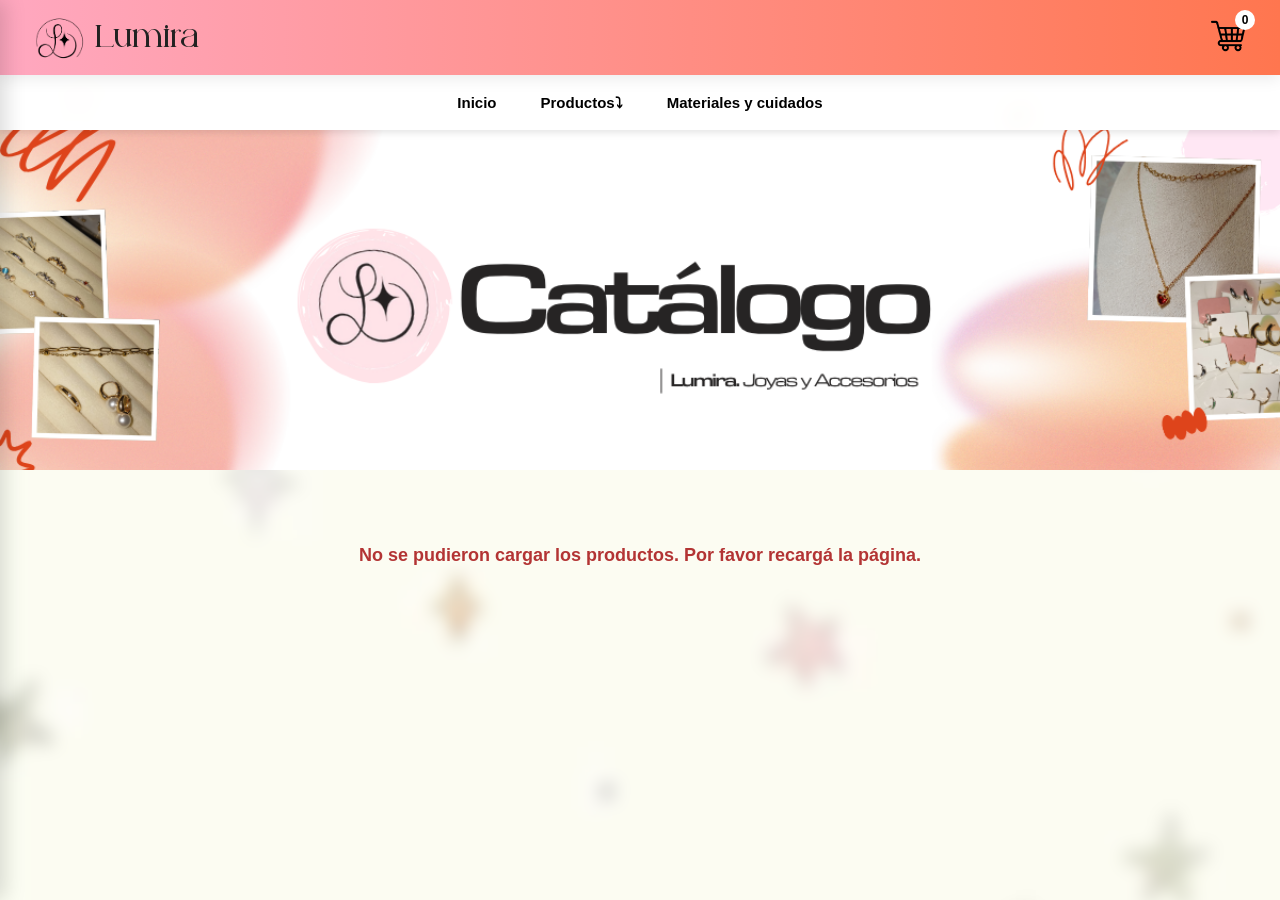
==== commit 0f9ee6e9: "fondo" ====
--- a/index.html
+++ b/index.html
@@ -315,7 +315,7 @@
     ========================================================== -->
     <div class="menu-imagen">
         <img
-            src="images/fondo.jpg"
+            src="images/fondo.png"
             alt="Lumira Joyas"
             class="fondo"
         >
